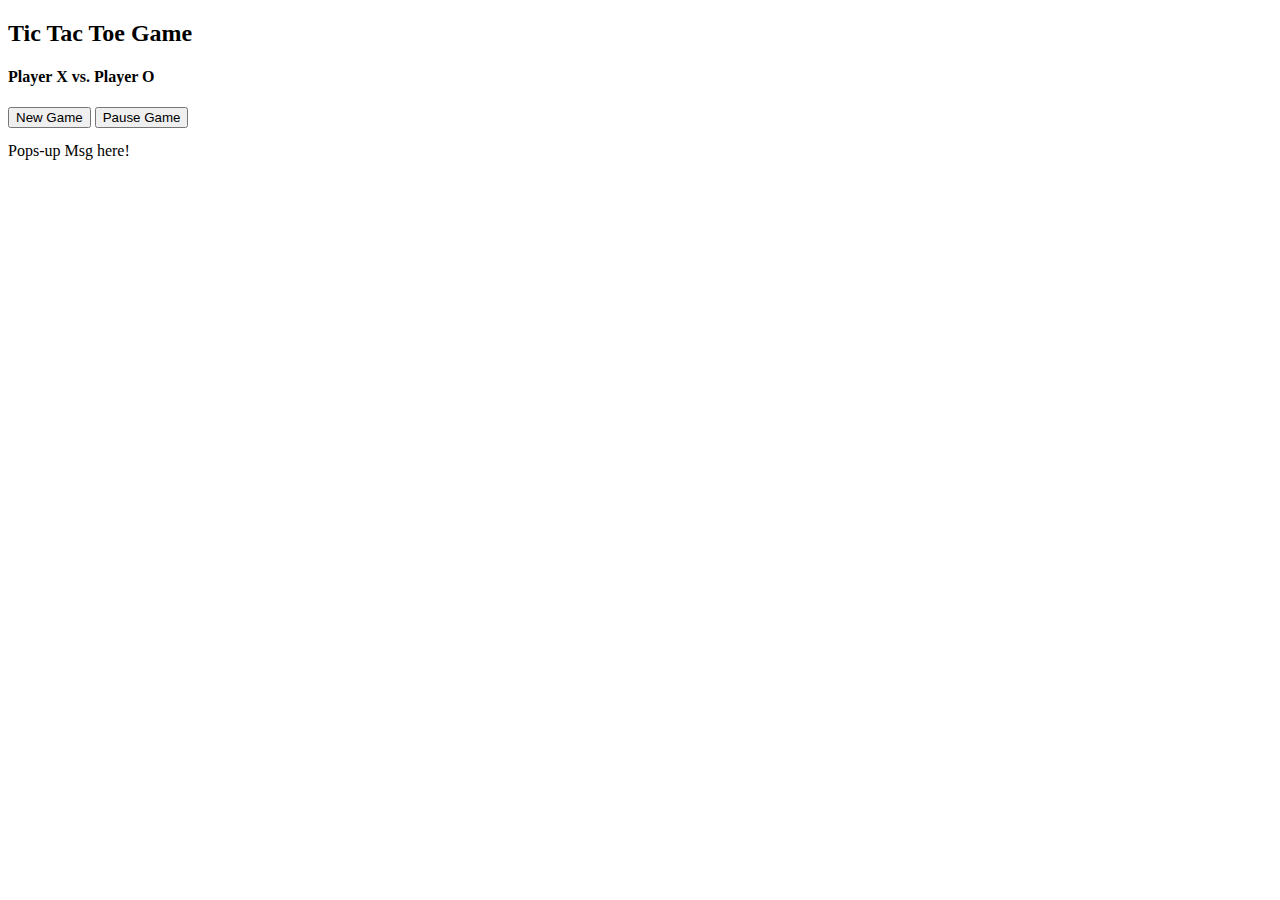
==== gameUI.html @ 200bf1c0 "Add files via upload" ====
<!DOCTYPE html>
<html>
    <head>
        <title>Interactive Tic Tac Toe Game(A1 Part 3)</title>
        <link rel="stylesheet" href="css/game.css">
    </head>
    <body>
    <header>
        <h2>Tic Tac Toe Game</h2>
        <div id="control">
           <h4>Player X vs. Player O</h4>
            <button id="newGame" onclick="clearGameBoard()">
                New Game
            </button>
            <button id="pauseGame" onclick="pauseGame()">
                Pause Game
            </button>
        </div>
    </header>
    <div id="wrapper">
        <div id="gameboard">
            <table border="0" id="gamegrid">
                <tr id="r1">
                    <td id="c1" class="cell"></td>
                    <td id="c2" class="cell"></td>
                    <td id="c3" class="cell"></td>
                </tr>
                <tr id="r2">
                    <td id="c4" class="cell"></td>
                    <td id="c5" class="cell"></td>
                    <td id="c6" class="cell"></td>
                </tr>
                <tr id="r3">
                    <td id="c7" class="cell"></td>
                    <td id="c8" class="cell"></td>
                    <td id="c9" class="cell"></td>
                </tr>
            </table>
        </div>
        <div id="popsupMsg">
            <section id="pm">Pops-up Msg here!</section> 
        </div>
        <div id="messages">
            <p></p>
        </div>
    </div>
    <footer>
        
    </footer>
    <script src="script/game.js" type="text/javascript"></script>
    </body>
</html>
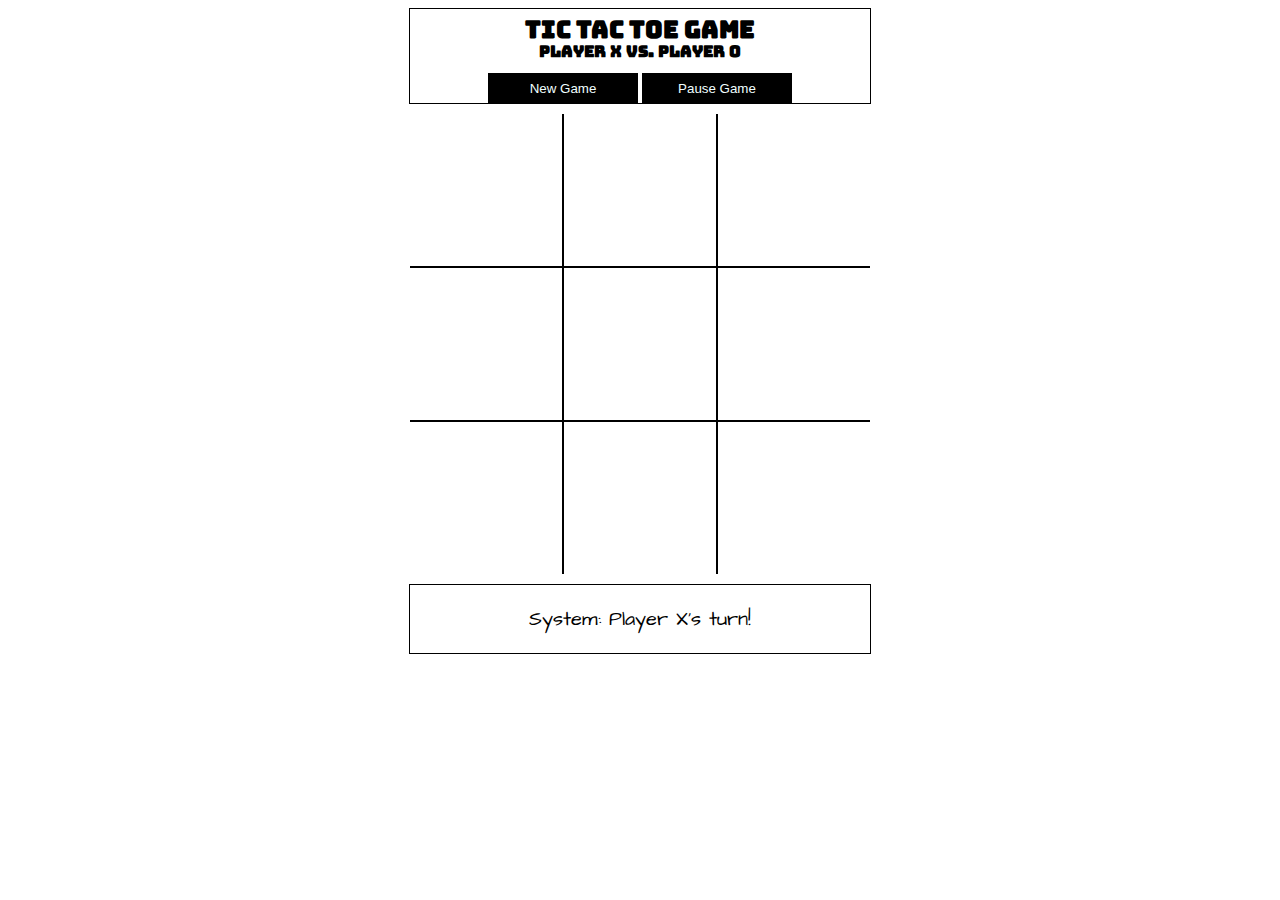
==== commit 57e25254: "Update gameUI.html" ====
--- a/gameUI.html
+++ b/gameUI.html
@@ -2,7 +2,7 @@
 <html>
     <head>
         <title>Interactive Tic Tac Toe Game(A1 Part 3)</title>
-        <link rel="stylesheet" href="css/game.css">
+        <link rel="stylesheet" href="game.css">
     </head>
     <body>
     <header>
@@ -47,6 +47,6 @@
     <footer>
         
     </footer>
-    <script src="script/game.js" type="text/javascript"></script>
+    <script src="game.js" type="text/javascript"></script>
     </body>
 </html>
--- a/game.css
+++ b/game.css
@@ -0,0 +1,134 @@
+@import url('https://fonts.googleapis.com/css?family=Bungee+Inline');
+@import url('https://fonts.googleapis.com/css?family=Architects+Daughter');
+
+body {
+    margin:1 auto; 
+}
+
+header {
+    font-family: 'Bungee Inline', cursive;
+    margin: 0 auto;
+    width: 460px;
+    line-height: 1px;
+    text-align: center;
+    border: 1px solid;
+    margin-bottom: 10px;
+    
+}
+
+/*control*/
+#newGame,#pauseGame{
+    height: 30px;
+    width: 150px;
+    color: azure;
+    background: black;
+    border: none;
+}
+#newGame:hover,#pauseGame:hover {
+    background: gray;
+}
+
+
+/*wrapper*/
+
+#gameboard{
+}
+
+/*game board grid*/
+#gamegrid {
+
+    margin: 0 auto;
+    text-align: center;
+    font: 90px "arial";
+    border:none;
+    border-collapse: collapse;
+}
+#gamegrid td {
+border: 2px solid #000;
+}
+
+#gamegrid #r1 td{
+    border-top: none;
+}
+
+#gamegrid #r3 td{
+    border-bottom: none;
+}
+
+#gamegrid td:first-child {
+border-left: none;
+}
+
+#gamegrid td:last-child {
+border-right: none;
+}
+
+
+
+/*cell properties*/
+#gamegrid .cell{
+    width: 150px;
+    height: 150px;
+}
+
+@keyframes gdanimation {
+    from {background-color: #bbb;}
+    to {background-color: #eee;}
+}
+
+@keyframes poanimation {
+    from {background-color: rgba(200,1,1,0.9);}
+    to {background-color: rgba(100,100,100,0.5);}
+}
+
+
+#gamegrid .cell:hover {
+    cursor: pointer;
+    background: #eee;
+    border-radius: 15px;
+    animation-name: gdanimation;
+    animation-duration: 0.5s;
+}
+
+#popsupMsg{
+    animation-name: poanimation;
+    animation-duration: 2s;
+    display: table;
+    margin: 0 auto;
+    z-index: 99;
+    height: 460px;
+    width: 460px;
+    margin-top: -460px;
+    background-color: rgba(100,100,100,0.5);
+    border-radius: 15px;
+    color: white;
+    text-align: center;
+    font: 45px "arial";
+    visibility: hidden;
+}
+
+
+/*messages box*/
+#messages {
+    font-family: 'Architects Daughter', cursive;
+    font-size: 20px;
+    margin: 0 auto;
+    text-align: center;
+    border: 1px solid;
+    margin-top: 10px;
+    width: 460px;
+}
+
+#pm {
+    display: table-cell;
+    vertical-align: middle;
+}
+
+
+
+
+/*footer*/
+footer {
+    margin-top: 20px;
+    text-align: center;
+}